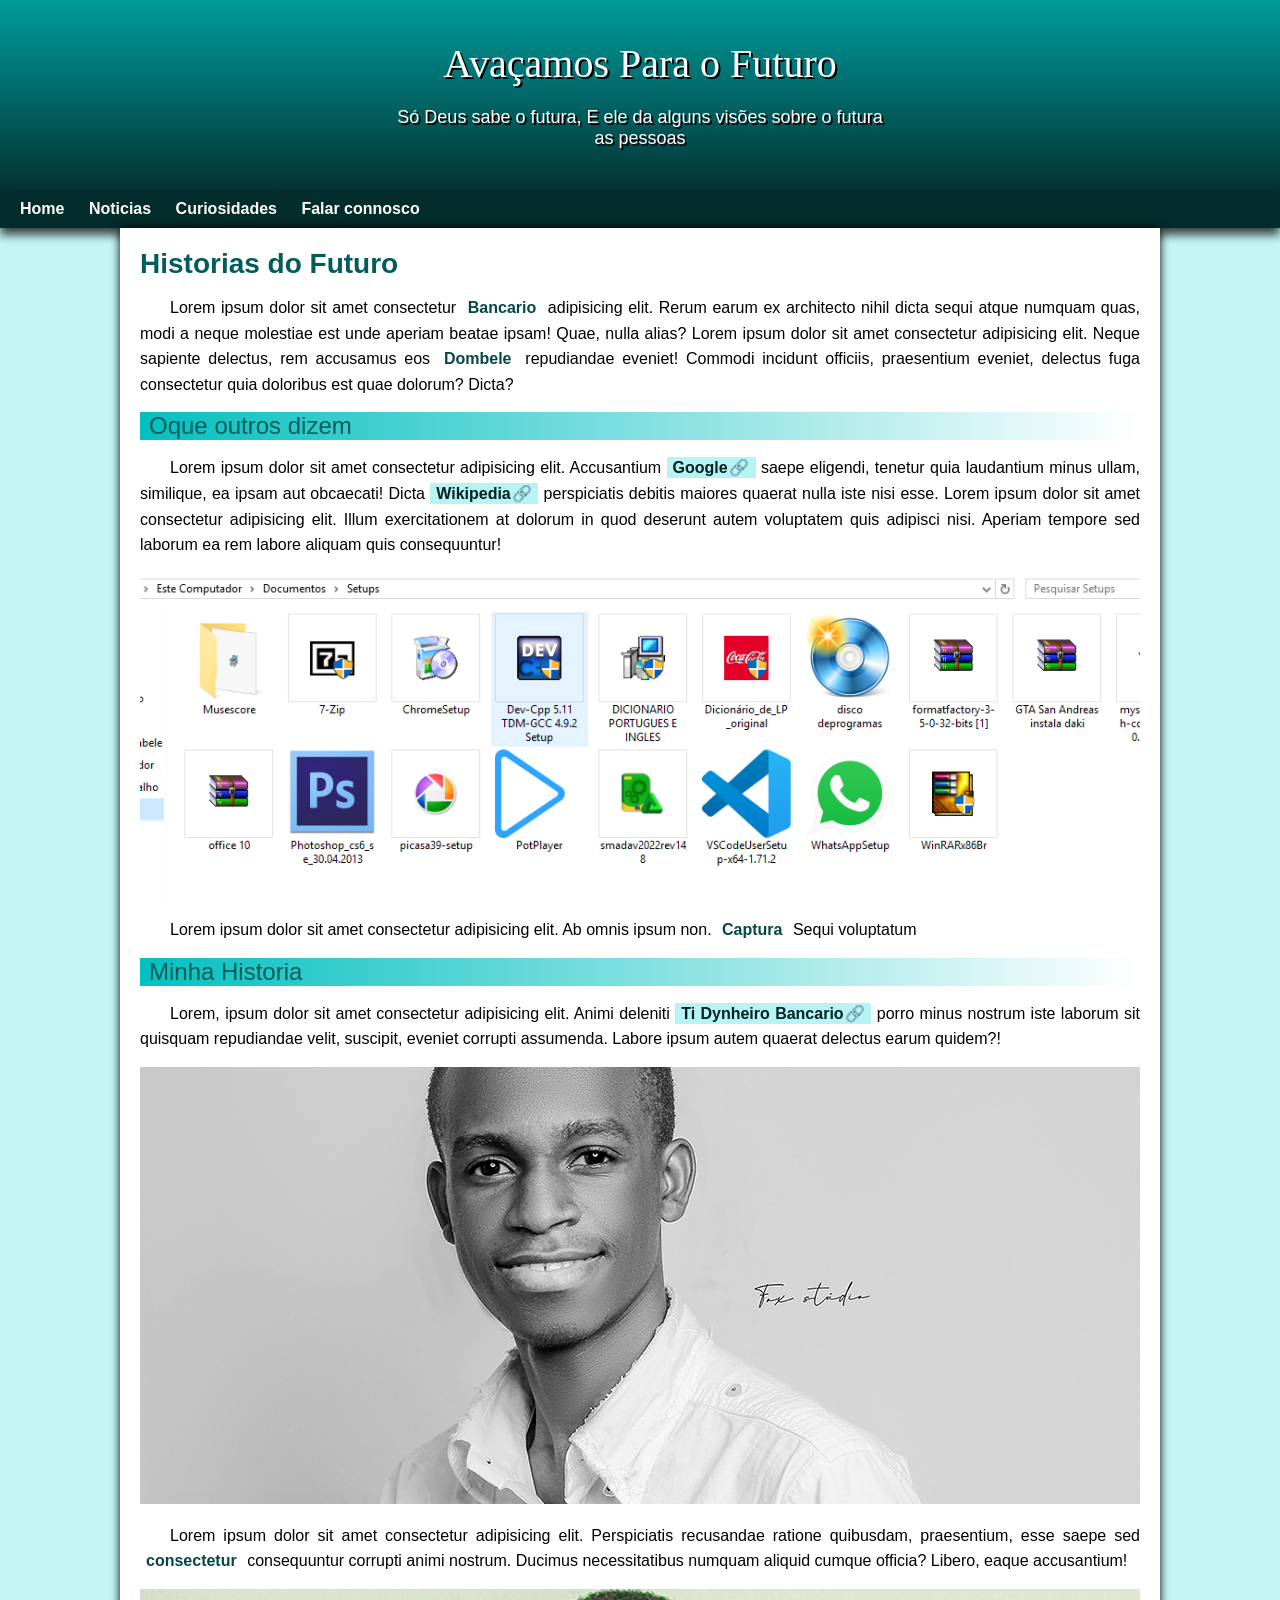
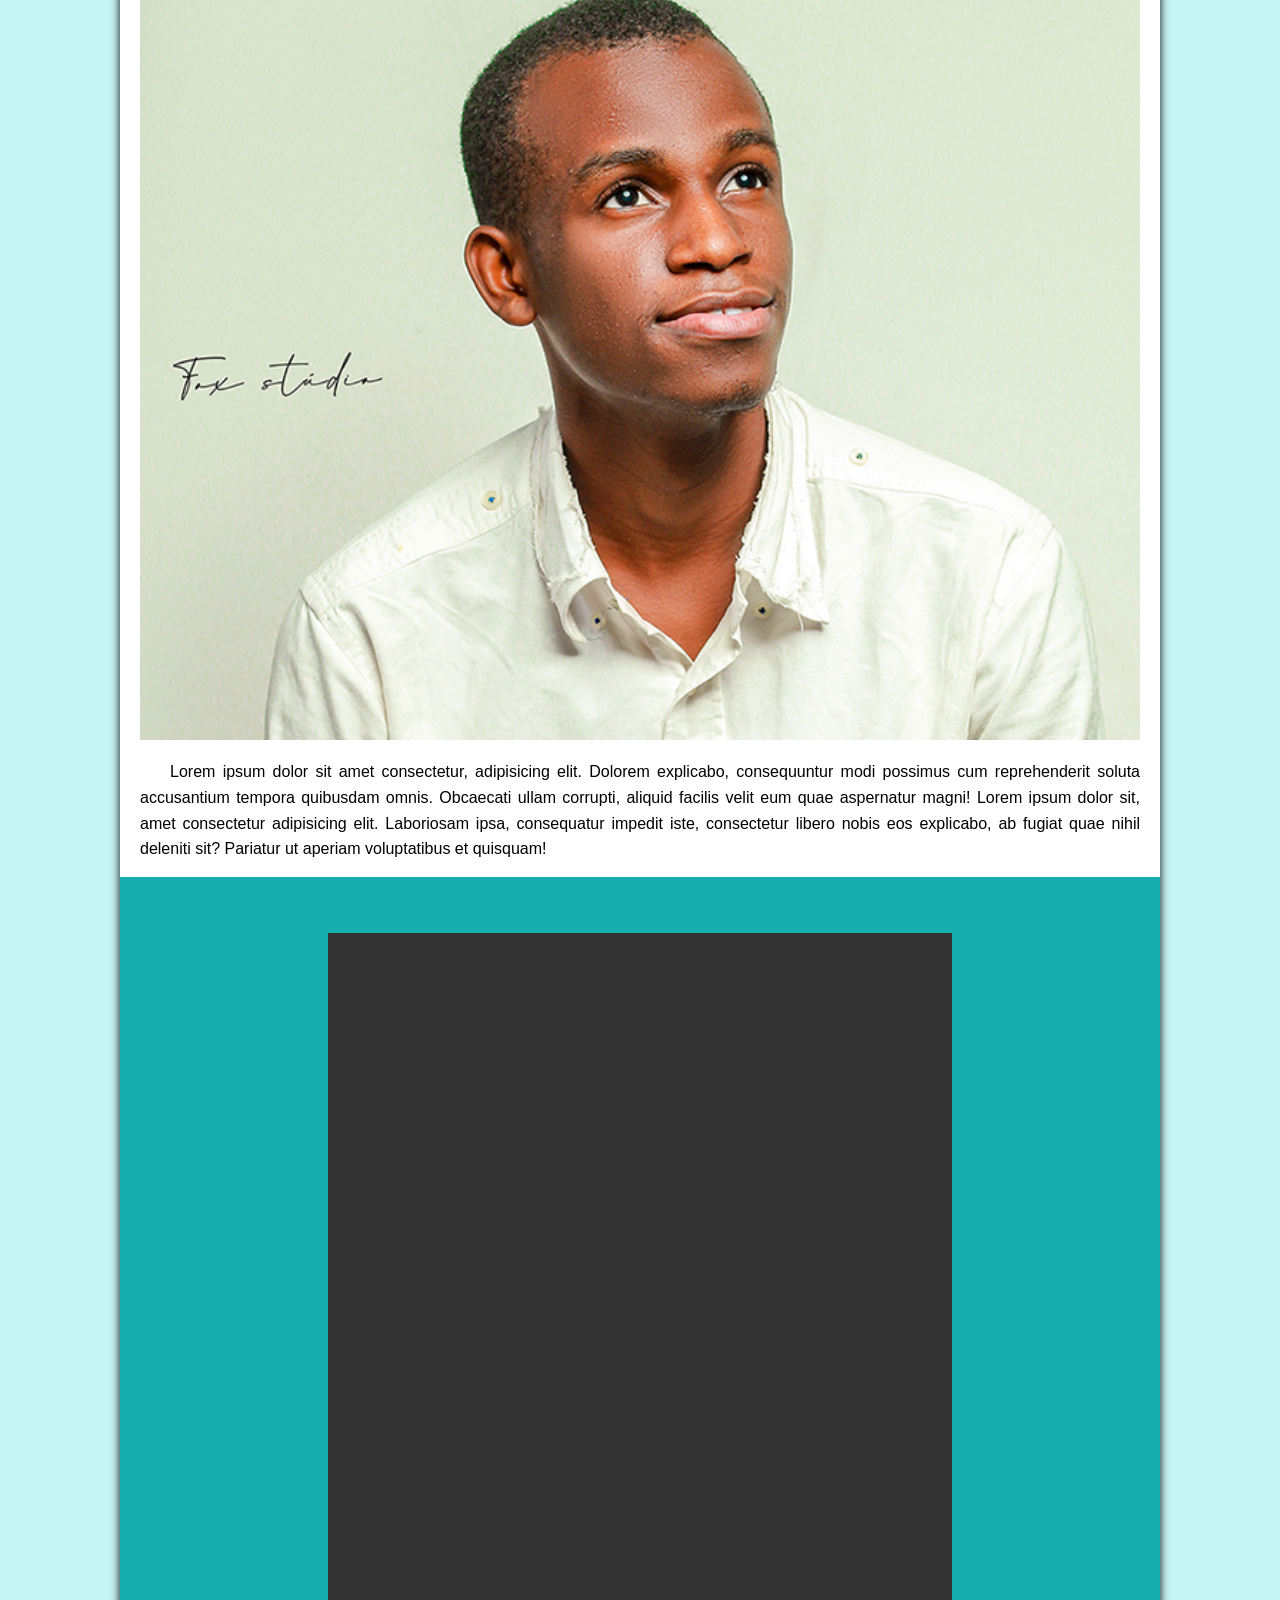
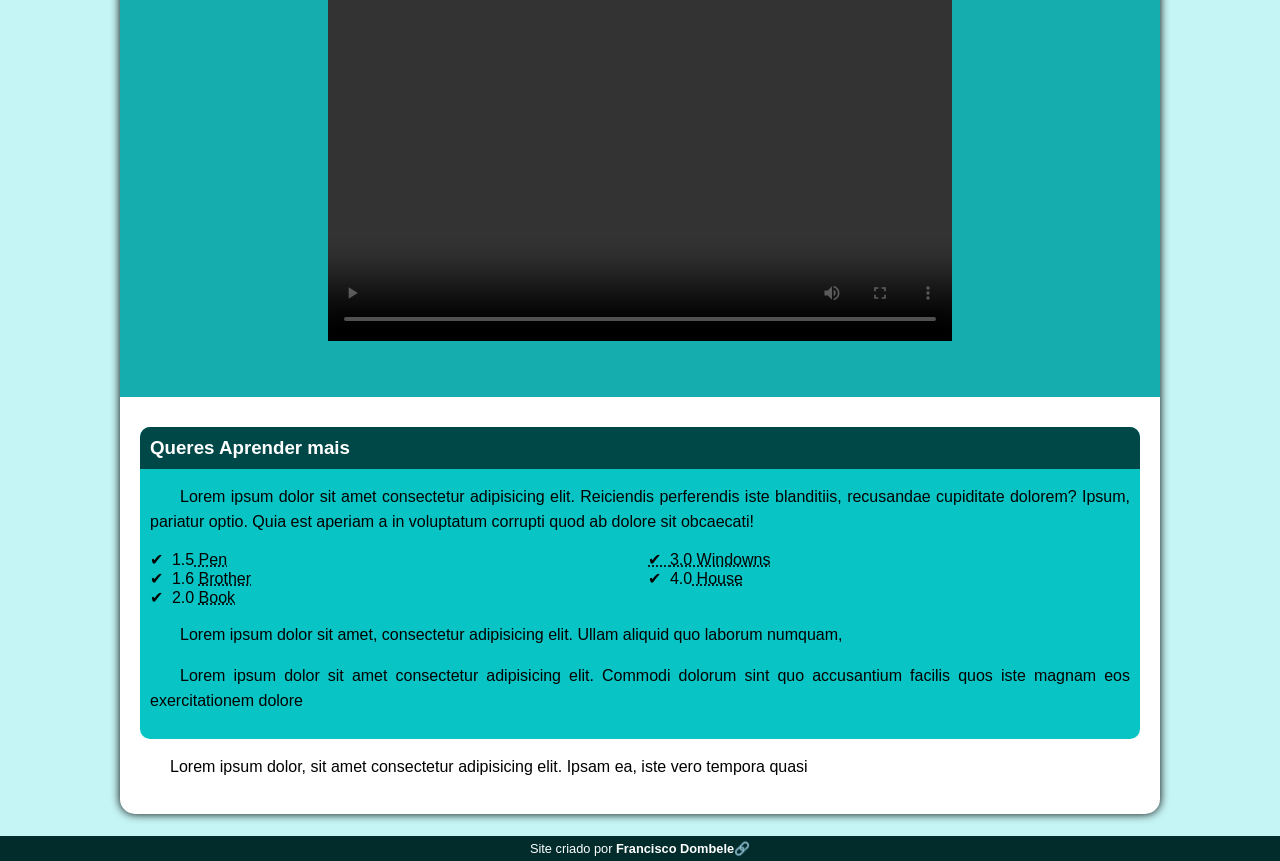
==== index.html @ 6f874e42 "novo" ====
<!DOCTYPE html>
<html lang="en">
<head>
    <meta charset="UTF-8">
    <meta http-equiv="X-UA-Compatible" content="IE=edge">
    <meta name="viewport" content="width=device-width, initial-scale=1.0">
    <link rel="shortcut icon" href="img/icon.png" type="image/x-icon">
    <link rel="stylesheet" href="css/estilo.css">
    <title>sobre o futuro</title>
</head>
<body>

    <header>
        <h1> Avaçamos Para o Futuro</h1>
        <p>Só Deus sabe o futura, E ele da alguns visões sobre o futura as pessoas</p>
    </header> 
        <nav>
            <a href="#">Home</a>
            <a href="#">Noticias</a>
            <a href="#">Curiosidades</a>
            <a href="#">Falar connosco</a>
        </nav>
        <main>
            <article>
             <h1>Historias do Futuro</h1>

    <p>Lorem ipsum dolor sit amet consectetur <strong>Bancario</strong> adipisicing elit. Rerum earum ex architecto nihil dicta sequi atque numquam quas, modi a neque molestiae est unde aperiam beatae ipsam! Quae, nulla alias? Lorem ipsum dolor sit amet consectetur adipisicing elit. Neque sapiente delectus, rem accusamus eos <strong>Dombele</strong> repudiandae eveniet! Commodi incidunt officiis, praesentium eveniet, delectus fuga consectetur quia doloribus est quae dolorum? Dicta?</p>

        <h2>Oque outros dizem</h2>

        <p>Lorem ipsum dolor sit amet consectetur adipisicing elit. Accusantium  <a href="google.com" target="_blank" class="externo">Google</a> saepe eligendi, tenetur quia laudantium minus ullam, similique, ea ipsam aut obcaecati! Dicta <a href="wikipedia.com" target="_blank" class="externo">Wikipedia</a> perspiciatis debitis maiores quaerat nulla iste nisi esse. Lorem ipsum dolor sit amet consectetur adipisicing elit. Illum exercitationem at dolorum in quod deserunt autem voluptatem quis adipisci nisi. Aperiam tempore sed laborum ea rem labore aliquam quis consequuntur!</p>

        <picture>
            <source media="(max-width:600px )" srcset="img/Capturar.PNG">
            <img src="img/Capturar pequeno.png" alt="">
        </picture>
        <p>
            Lorem ipsum dolor sit amet consectetur adipisicing elit. Ab omnis ipsum non. <strong>Captura</strong> Sequi voluptatum
        </p>

        <h2>
            Minha Historia
        </h2>

       <p>Lorem, ipsum dolor  sit amet consectetur adipisicing elit. Animi deleniti <a href="https://free.facebook.com/ronaldodossantos.daniel?eav=Afb8sHvpxlfFYuxfU297ZIWgtdqZ1C7HrJKcAHN1H-x8G3lGA6aA9Q4fwM5PKjKwxuc&ref_component=mfreebasic_home_header&ref_page=MMessagingThreadlistController&refid=11&paipv=0" class="externo">Ti Dynheiro Bancario</a> porro minus nostrum iste laborum sit quisquam repudiandae velit, suscipit, eveniet corrupti assumenda. Labore ipsum autem quaerat delectus earum quidem?!</p>

       
       <picture>
        <source media="(max-width:600px )" srcset="img/IMG_01991.jpg">
        
        <img src="img/IMg Pq.jpg" alt="">
    </picture>

        <p>Lorem ipsum dolor sit amet consectetur adipisicing elit. Perspiciatis recusandae ratione quibusdam, praesentium, esse saepe sed <strong>consectetur </strong>consequuntur corrupti animi nostrum. Ducimus necessitatibus numquam aliquid cumque officia? Libero, eaque accusantium!</p>

       <picture>
            
            <source media="(max-width:800px )" srcset="img/foto (2).jpg">
            <img src="img/foto (2) pequeno.jpg" alt="">
       </picture>


        <p>Lorem ipsum dolor sit amet consectetur, adipisicing elit. Dolorem explicabo, consequuntur modi possimus cum reprehenderit soluta accusantium tempora quibusdam omnis. Obcaecati ullam corrupti, aliquid facilis velit eum quae aspernatur magni! Lorem ipsum dolor sit, amet consectetur adipisicing elit. Laboriosam ipsa, consequatur impedit iste, consectetur libero nobis eos explicabo, ab fugiat quae nihil deleniti sit? Pariatur ut aperiam voluptatibus et quisquam!</p>

        <div class="video">
            <video src="midias/Download.mp4" controls></video>
        </div>
    
    <aside>
        <h3>Queres Aprender mais</h3>
                <p>Lorem ipsum dolor sit amet consectetur adipisicing elit. Reiciendis perferendis iste blanditiis, recusandae cupiditate dolorem? Ipsum, pariatur optio. Quia est aperiam a in voluptatum corrupti quod ab dolore sit obcaecati!</p>
        
                   <ul>
                <li>1.5<abbr title="Lapiseira"> Pen</abbr></li>
                <li>1.6 <abbr title="Irmão">Brother</abbr></li>
                <li>2.0 <abbr title="Livro"> Book</abbr></li>
               <abbr title="Janela">
                   <li>3.0 Windowns</li>
               </abbr>
               <li>4.0<abbr title="Casa"> House</abbr></li>
                   </ul>

   <p>Lorem ipsum dolor sit amet, consectetur adipisicing elit. Ullam aliquid quo laborum numquam, </p>

   <p>
        Lorem ipsum dolor sit amet consectetur adipisicing elit. Commodi dolorum sint quo accusantium facilis quos iste magnam eos exercitationem dolore
   </p>
</aside>

   <p>Lorem ipsum dolor, sit amet consectetur adipisicing elit. Ipsam ea, iste vero tempora quasi</p>

            </article>
        </main>
            <footer>
                <p>Site criado por <a href="https://accounts.google.com/AccountChooser?Email=franciscodombele03%40gmail.com&continue=https%3A%2F%2Fmyaccount.google.com%2F%3Futm_source%3Dchrome-profile-chooser" target="_blank" class="externo">Francisco Dombele</a></p>
            </footer>
    </header>
</body>
</html>
---- css/estilo.css ----
@charset "UTF-8";

*{
    margin: 0px; padding: 0px;
}

body{
    background-color: rgb(198, 245, 245); font-family: arial, verdana, Helvetica, sans-serif;
}
a.externo::after{
         content: "\1f517";
}
main p{
    margin: 15px 0px; text-align: justify;text-indent: 30px; line-height: 1.6em; font: 1em;
}

header {
   background-image: linear-gradient(to bottom, rgb(0, 156, 156),rgb(4, 51, 51));
   height: 150px; text-align: center; padding-top: 40px;
}
nav{
    background-color:rgb(4, 44, 44);padding: 10px; box-shadow: 0px 7px 9px rgba(0, 0, 0, 0.719);
}
nav > a{
      color: white; padding: 10px; text-decoration: none;font-weight: bold; border-radius: 5px; transition-duration: 0.4s;
}
nav > a:hover{
    background-color: rgb(55, 131, 131); color: rgb(0, 4, 255);
}
main{
    background-color: white;
    min-width: 300px;
    max-width: 1000px; margin: auto; padding: 20px; box-shadow: 0px 0px 10px black; margin-bottom: 22px;
    border-bottom-left-radius: 15px;
    border-bottom-right-radius: 15px;
}
main strong{
     color: rgb(5, 71, 71);
     font-weight: bold;padding: 2px 6px;
}
header > p{
    color: white; font-family: 'Segoe UI', Tahoma, Geneva, Verdana, sans-serif; font-size:18px; max-width: 500px; margin: auto; padding-left: 10px; padding-right: 10px; text-shadow: 2px 2px 0px black;
}
header > h1{
    color: white; font-family: Georgia, 'Times New Roman', Times, serif; margin-bottom: 20px; font-size: 2.5em; text-shadow: 2px 2px 0px black; font-weight: normal;
}
main  h1{
    color:rgb(3, 92, 92); font-family: 'Franklin Gothic Medium', 'Arial Narrow', Arial, sans-serif;font-size: 28px;

}
main  h2{ font-family: 'Franklin Gothic Medium', 'Arial Narrow', Arial, sans-serif;color:rgb(3, 92, 92);font-size: 24px; background-image: linear-gradient(to right,rgb(4, 192, 192), transparent); text-indent: 9px;font-weight: normal;

}
main img{
    width: 100%;
}
main a{
    text-decoration: none; font-weight: bold; color: rgb(1, 32, 32);  background-color: rgba(162, 240, 240, 0.781); padding: 2px 6px;
}
main a:hover{
    text-decoration: underline; color: rgb(63, 168, 168);
}

aside{
    background-color:rgb(9, 196, 196); border-radius: 10px; padding: 10px;
}
aside > ul{
         list-style-position: inside; columns: 2; list-style-type: "\2714\00A0\00A0";
}
aside > h3{
    background-color:rgb(0, 71, 71); color: white; padding: 10px; margin: -10px -10px 0px -10px; border-radius: 10px 10px 0px 0px;
}
footer{
    background-color:rgb(2, 44, 44); color: white; text-align: center; font-size: 0.8em; padding: 5px;
}
footer a{
    color: white; font-weight: bold; text-decoration: none;
}
footer a:hover{
         text-decoration:underline; color: rgb(10, 194, 194);
}
div.video{
    background-color: rgb(21, 173, 173); ; margin: 0px -20px 30PX -20px; padding: 20px; position: relative; padding-bottom: 110%;
}
div.video > video{
 position: absolute; top:5% ; left:20% ;
 width: 60%; height: 90%;
}
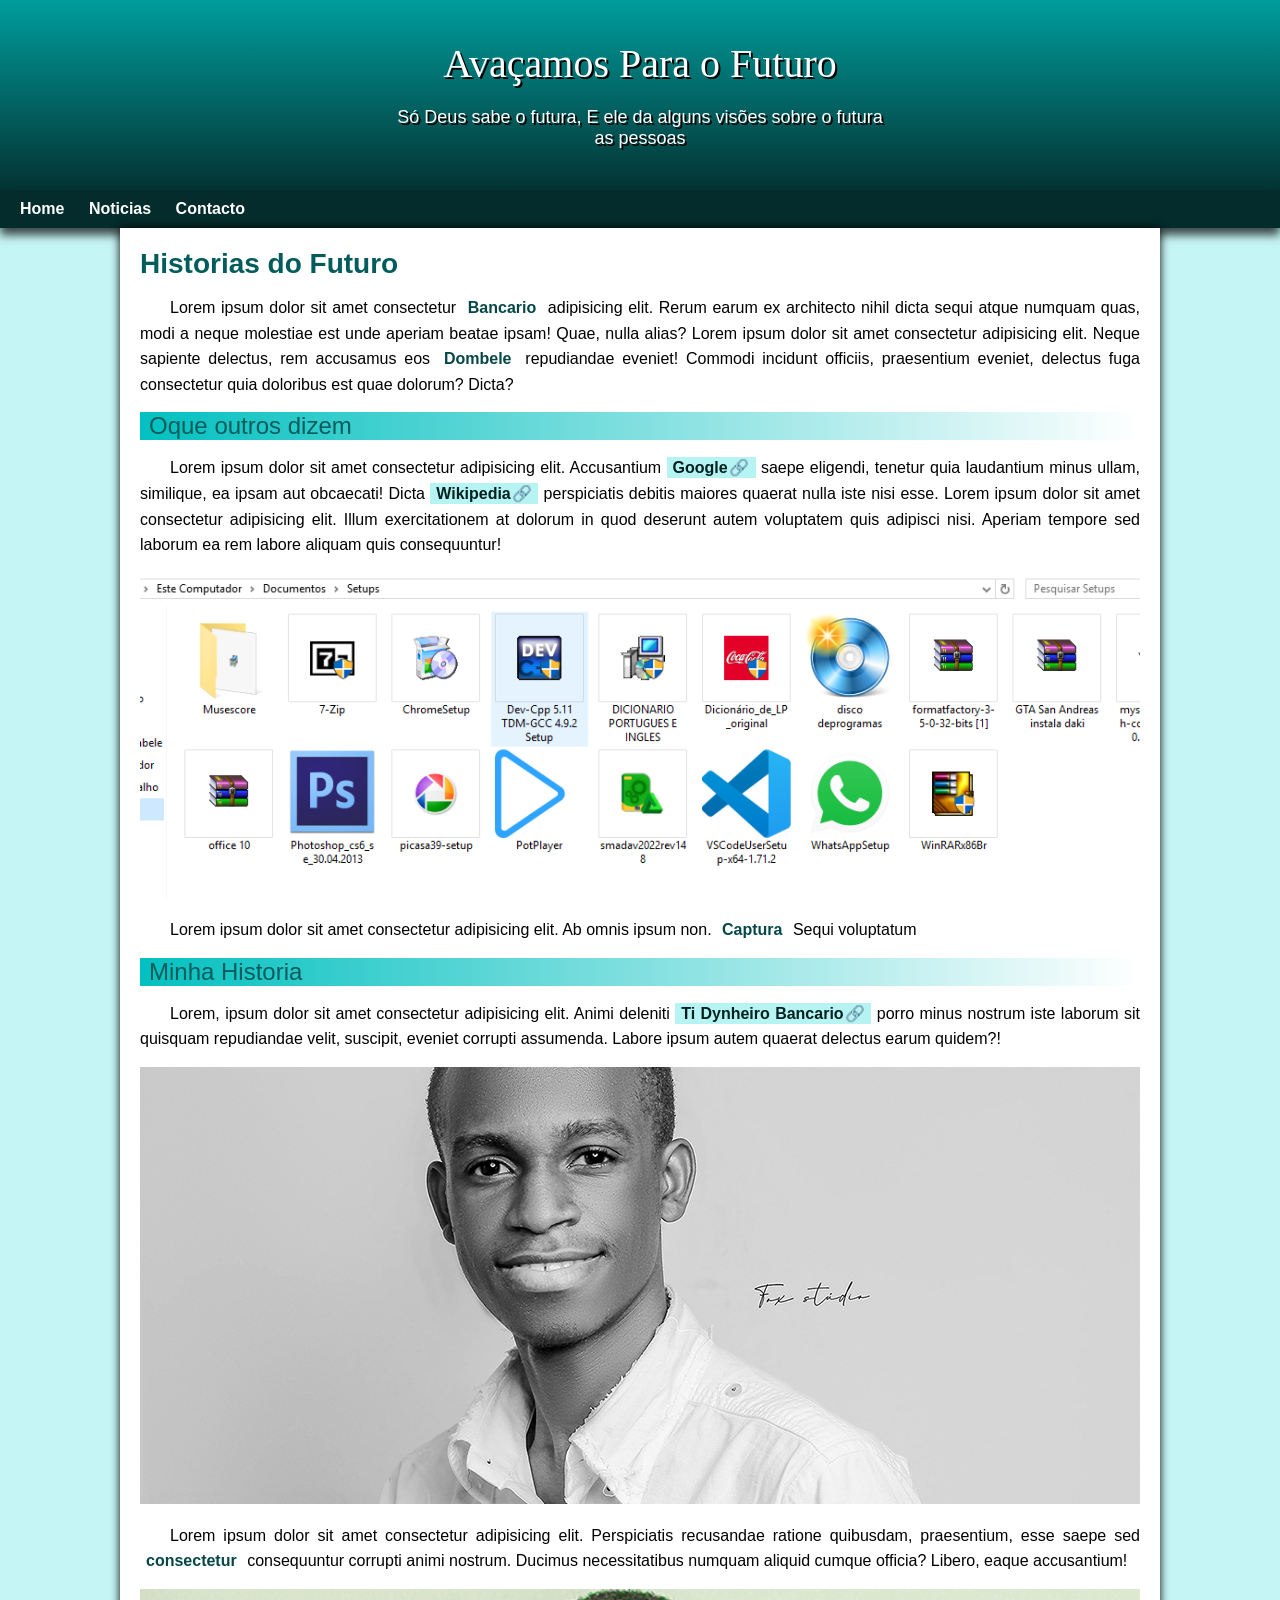
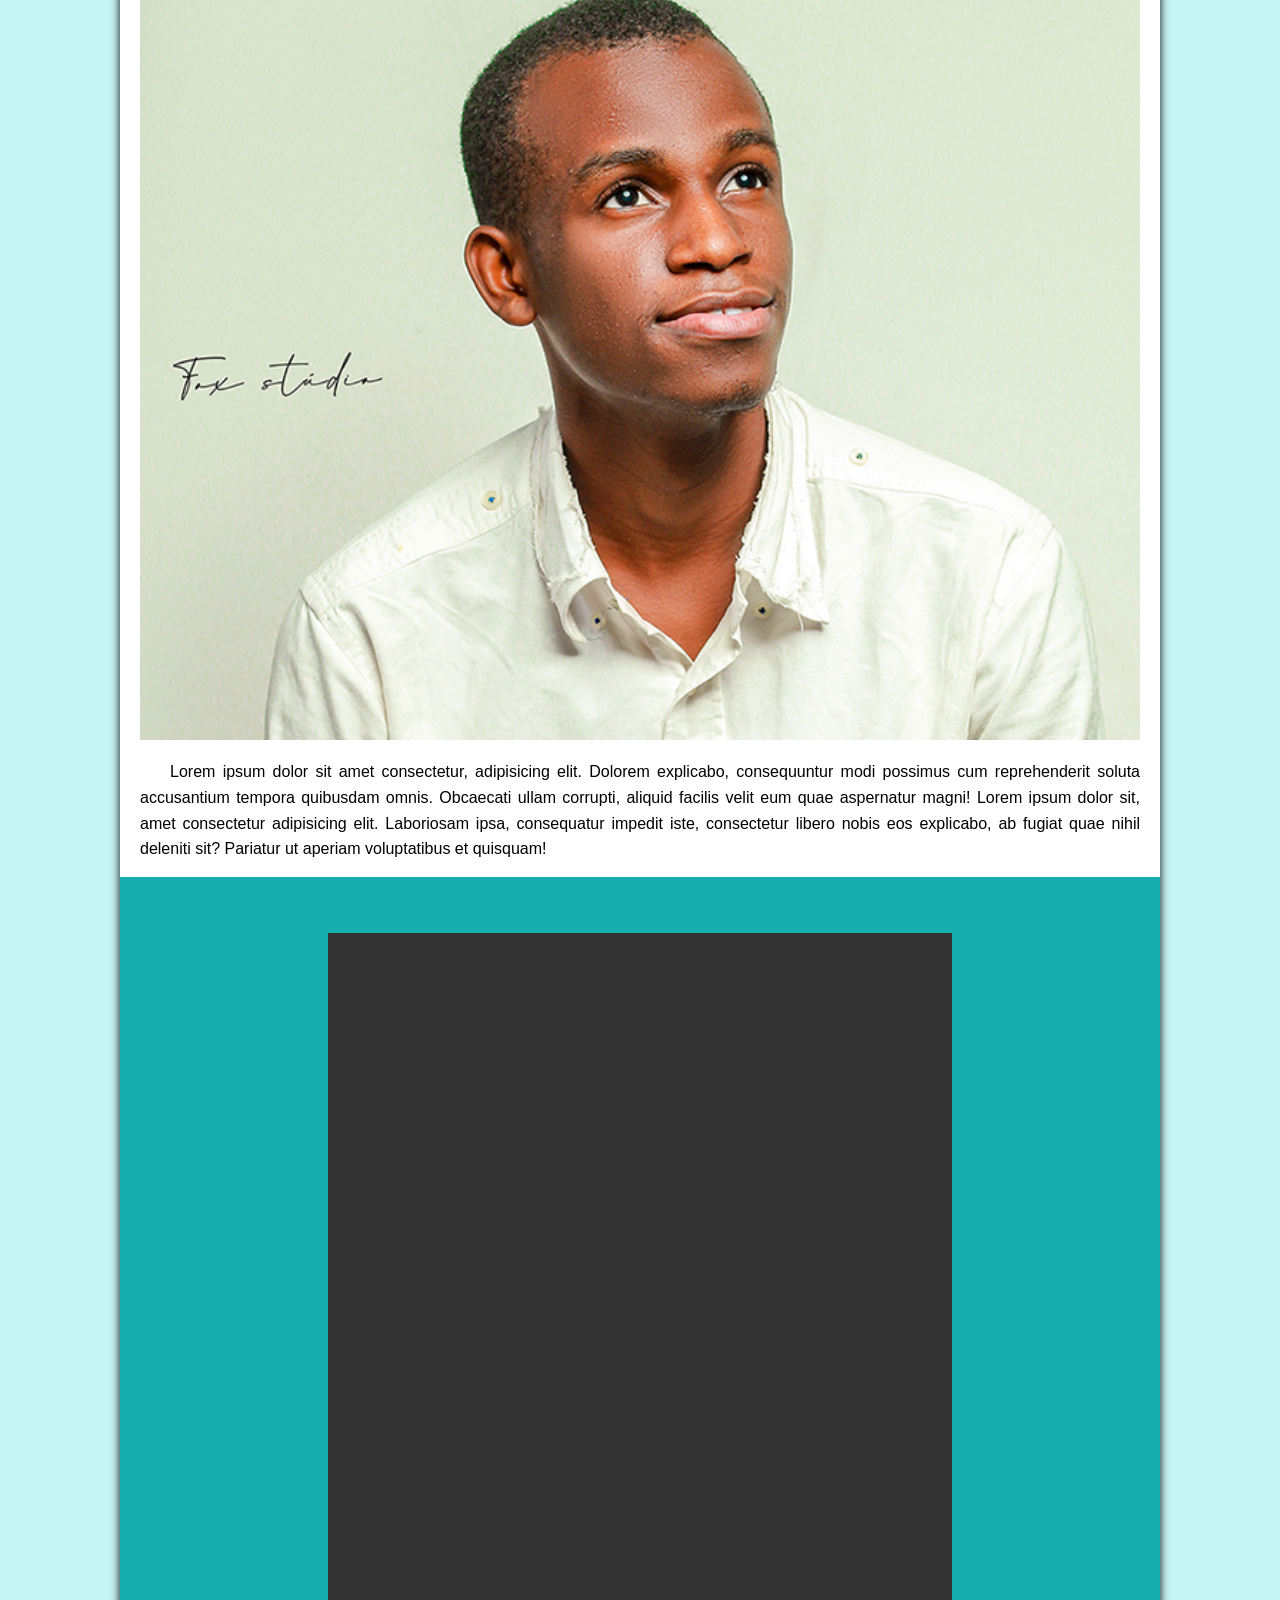
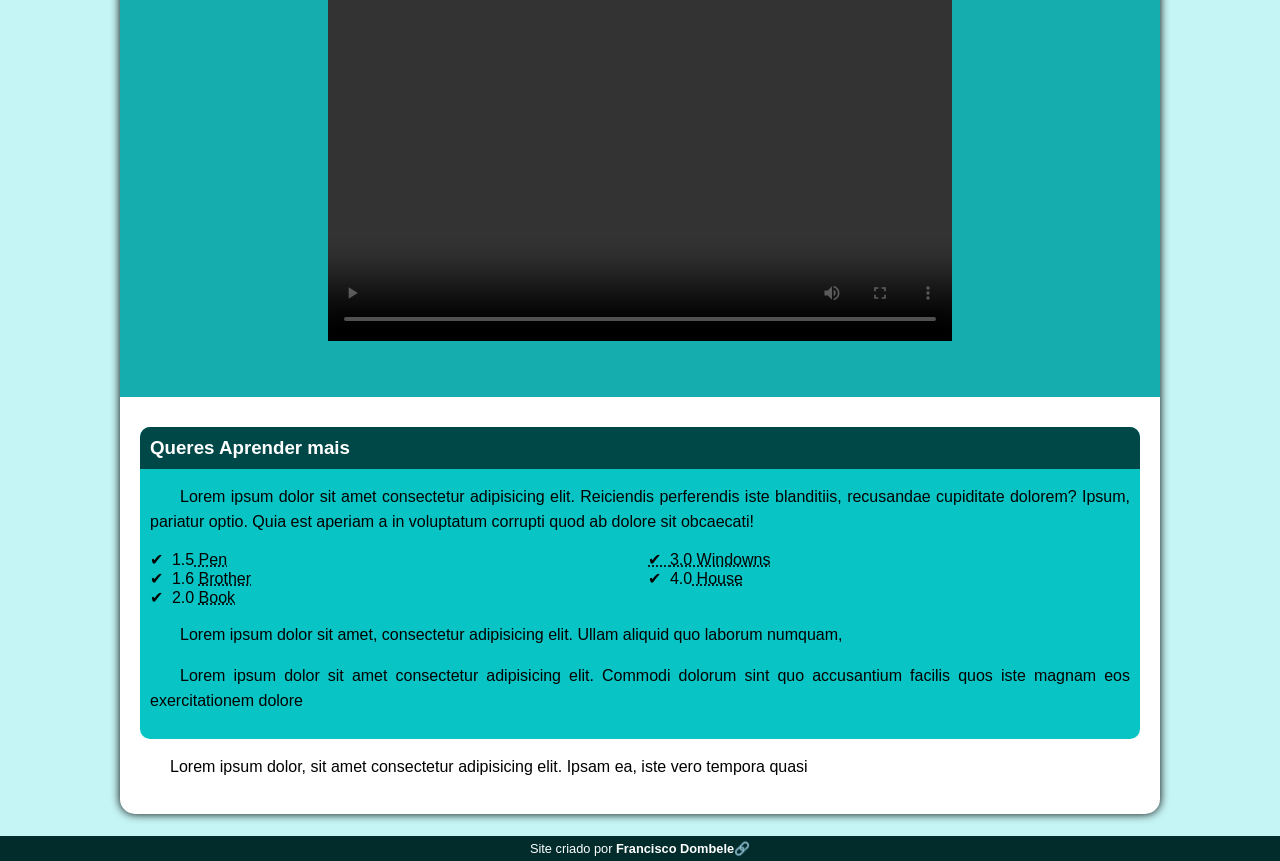
==== commit f85b965d: "resolver" ====
--- a/index.html
+++ b/index.html
@@ -17,8 +17,7 @@
         <nav>
             <a href="#">Home</a>
             <a href="#">Noticias</a>
-            <a href="#">Curiosidades</a>
-            <a href="#">Falar connosco</a>
+            <a href="#">Contacto</a>
         </nav>
         <main>
             <article>
--- a/css/estilo.css
+++ b/css/estilo.css
@@ -39,7 +39,7 @@
      font-weight: bold;padding: 2px 6px;
 }
 header > p{
-    color: white; font-family: 'Segoe UI', Tahoma, Geneva, Verdana, sans-serif; font-size:18px; max-width: 500px; margin: auto; padding-left: 10px; padding-right: 10px; text-shadow: 2px 2px 0px black;
+    color: white; font-family: 'Segoe UI', Tahoma, Geneva, Verdana, sans-serif; font-size:18px; max-width: 500px; margin: auto; padding-bottom: 50px; text-shadow: 2px 2px 0px black;
 }
 header > h1{
     color: white; font-family: Georgia, 'Times New Roman', Times, serif; margin-bottom: 20px; font-size: 2.5em; text-shadow: 2px 2px 0px black; font-weight: normal;
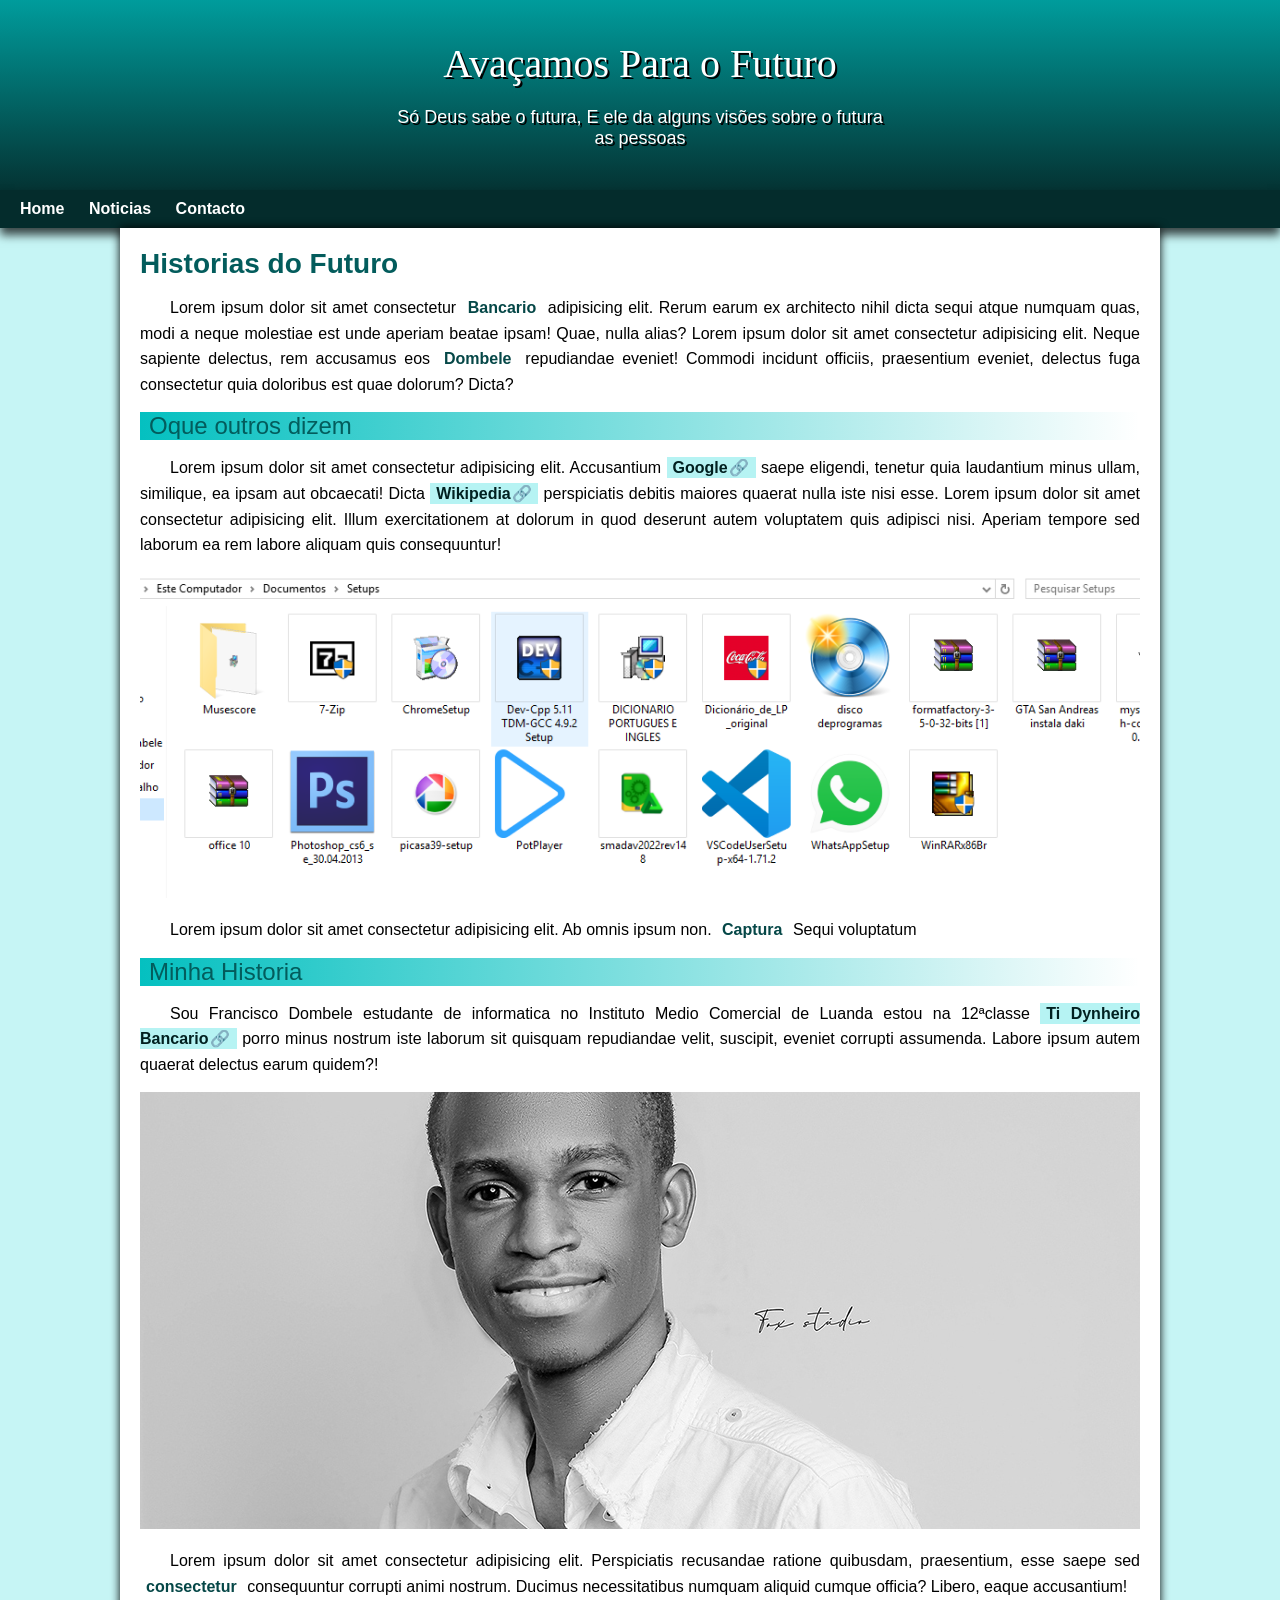
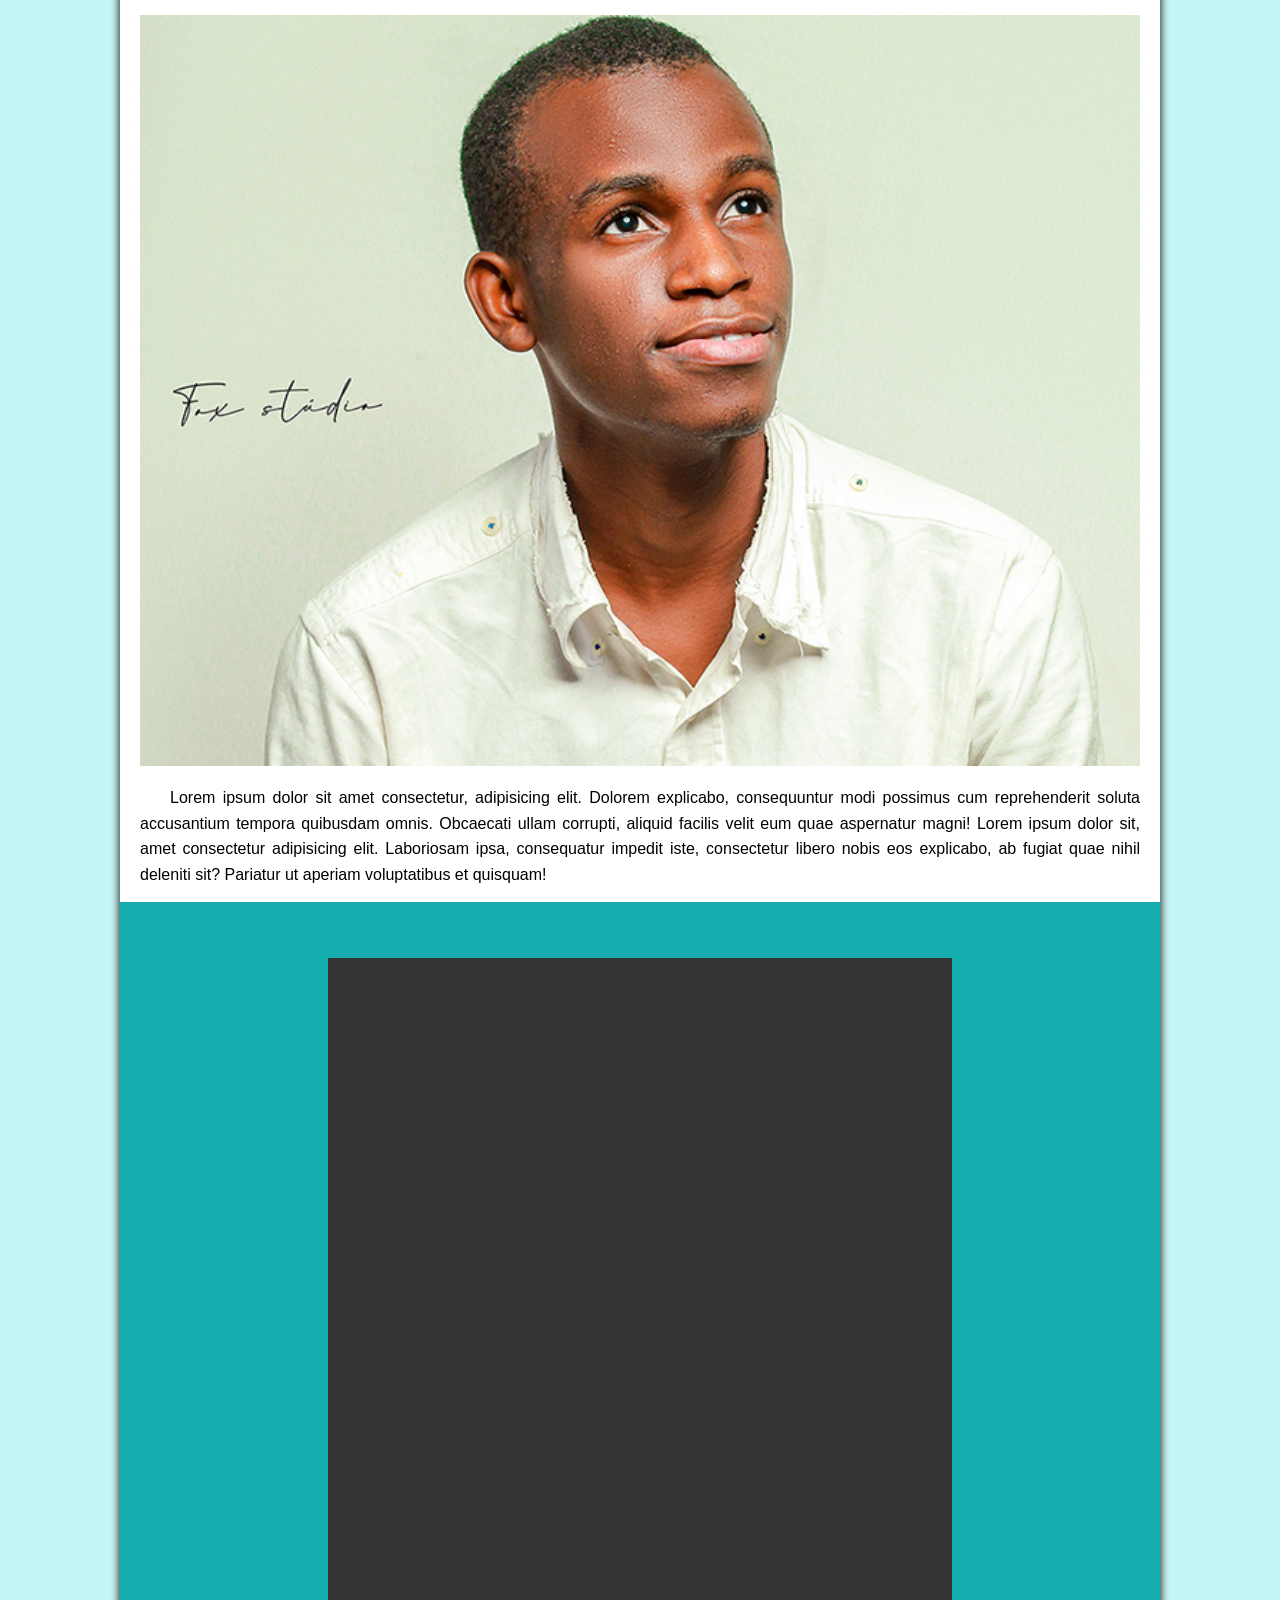
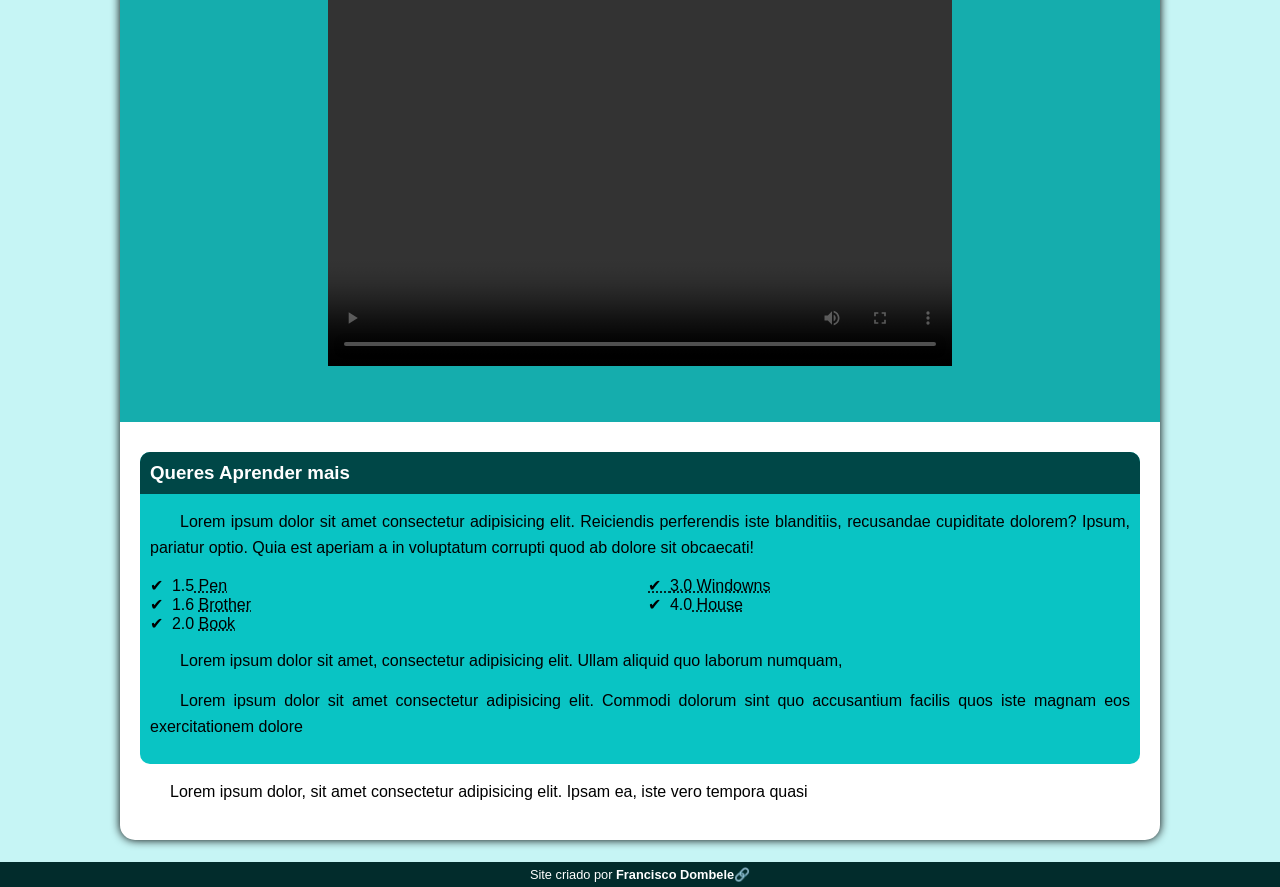
==== commit d43e12c4: "manuteb" ====
--- a/index.html
+++ b/index.html
@@ -41,7 +41,7 @@
             Minha Historia
         </h2>
 
-       <p>Lorem, ipsum dolor  sit amet consectetur adipisicing elit. Animi deleniti <a href="https://free.facebook.com/ronaldodossantos.daniel?eav=Afb8sHvpxlfFYuxfU297ZIWgtdqZ1C7HrJKcAHN1H-x8G3lGA6aA9Q4fwM5PKjKwxuc&ref_component=mfreebasic_home_header&ref_page=MMessagingThreadlistController&refid=11&paipv=0" class="externo">Ti Dynheiro Bancario</a> porro minus nostrum iste laborum sit quisquam repudiandae velit, suscipit, eveniet corrupti assumenda. Labore ipsum autem quaerat delectus earum quidem?!</p>
+       <p>Sou Francisco Dombele estudante de informatica no Instituto Medio Comercial de Luanda estou na 12ªclasse <a href="https://free.facebook.com/ronaldodossantos.daniel?eav=Afb8sHvpxlfFYuxfU297ZIWgtdqZ1C7HrJKcAHN1H-x8G3lGA6aA9Q4fwM5PKjKwxuc&ref_component=mfreebasic_home_header&ref_page=MMessagingThreadlistController&refid=11&paipv=0" class="externo">Ti Dynheiro Bancario</a> porro minus nostrum iste laborum sit quisquam repudiandae velit, suscipit, eveniet corrupti assumenda. Labore ipsum autem quaerat delectus earum quidem?!</p>
 
        
        <picture>
